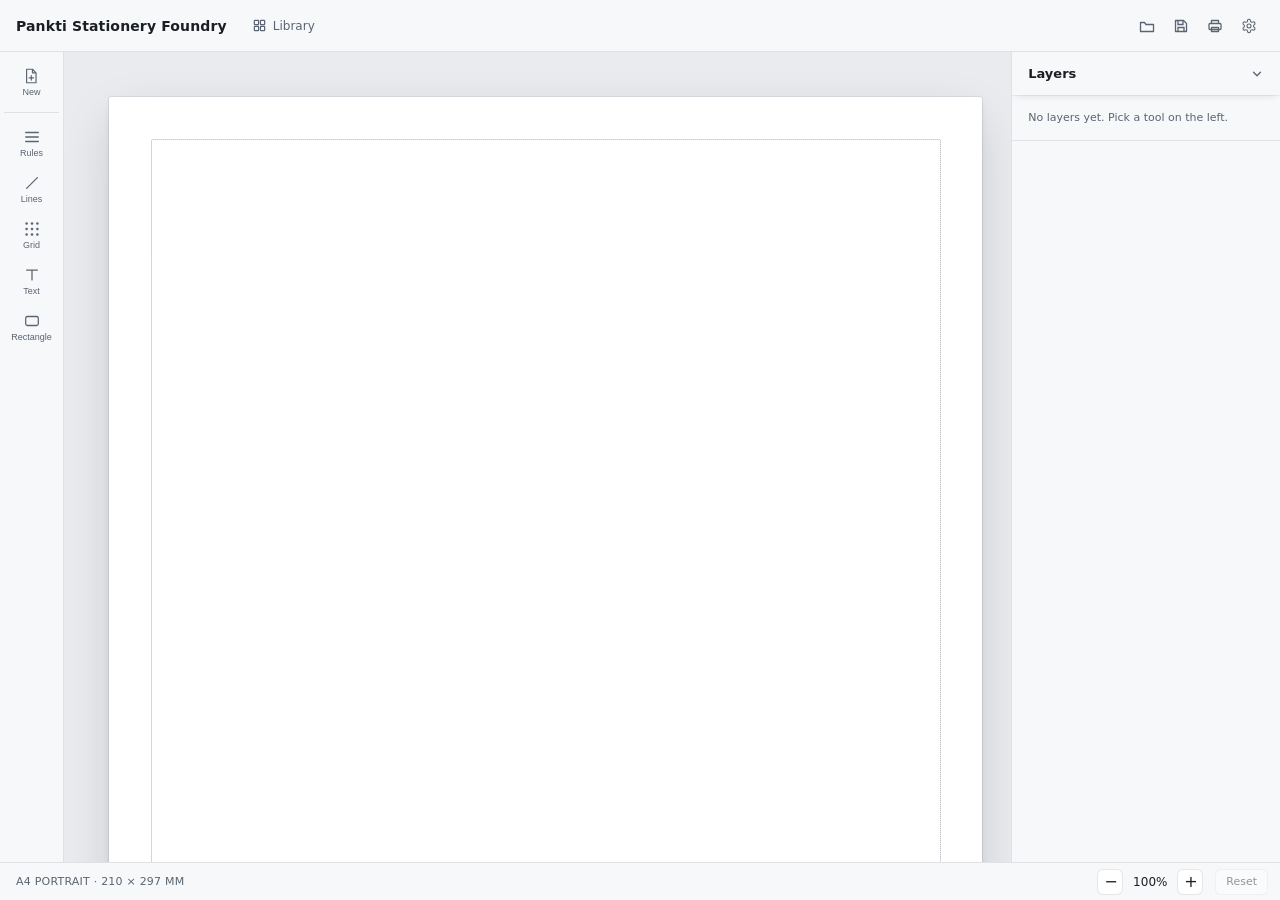
==== index.html @ 12e48bbd "Publish 2026-11-27T01:51:20Z" ====
<!doctype html>
<html lang="en" data-beasties-container>
  <head>
    <meta charset="utf-8">
    <title>Pankti Stationery Foundry</title>
    <base href="/">
    <meta name="viewport" content="width=device-width, initial-scale=1">
    <meta name="theme-color" content="#e9ebee">
    <link rel="icon" type="image/x-icon" href="favicon.ico">
  <style>:root{color-scheme:light;--a4-width:210mm;--a4-height:297mm;--workspace-gutter:12mm;--color-canvas:#e9ebee;--color-sheet:#ffffff;--color-sheet-edge:rgb(15 23 42 / 6%);--color-chrome:#f7f8fa;--color-guide:rgb(15 23 42 / 35%);--color-ink:#111318;--color-border:rgb(15 23 42 / 10%);--color-border-strong:rgb(15 23 42 / 20%);--color-control-hover:rgb(15 23 42 / 6%);--color-accent:#b45309;--color-accent-soft:rgb(180 83 9 / 12%);--color-accent-strong:rgb(180 83 9 / 16%);--color-accent-ring:rgb(180 83 9 / 15%);--color-focus:var(--color-accent);--color-text:#1b1f24;--color-text-muted:#5b6472;--font-sans:system-ui, -apple-system, "Segoe UI", roboto, "Helvetica Neue", arial, sans-serif}*,*:before,*:after{box-sizing:border-box}html,body{height:100%}body{margin:0;background:var(--color-canvas);color:var(--color-text);font-family:var(--font-sans);-webkit-font-smoothing:antialiased;text-rendering:optimizeLegibility}@media print{@page{size:A4 portrait;margin:0}body{background:none}}</style><link rel="stylesheet" href="styles-326DN6NY.css" media="print" data-beasties-media="all"><noscript><link rel="stylesheet" href="styles-326DN6NY.css"></noscript></head>
  <body>
    <app-root></app-root>
  <script src="main-2N6QYNOM.js" type="module"></script><script>document.querySelectorAll('link[data-beasties-media]').forEach(function(l){l.media=l.getAttribute('data-beasties-media');l.removeAttribute('data-beasties-media')})</script></body>
</html>
---- styles-326DN6NY.css ----
:root{color-scheme:light;--a4-width: 210mm;--a4-height: 297mm;--workspace-gutter: 12mm;--color-canvas: #e9ebee;--color-sheet: #ffffff;--color-sheet-edge: rgb(15 23 42 / 6%);--color-chrome: #f7f8fa;--color-guide: rgb(15 23 42 / 35%);--color-ink: #111318;--color-border: rgb(15 23 42 / 10%);--color-border-strong: rgb(15 23 42 / 20%);--color-control-hover: rgb(15 23 42 / 6%);--color-accent: #b45309;--color-accent-soft: rgb(180 83 9 / 12%);--color-accent-strong: rgb(180 83 9 / 16%);--color-accent-ring: rgb(180 83 9 / 15%);--color-focus: var(--color-accent);--color-text: #1b1f24;--color-text-muted: #5b6472;--font-sans: system-ui, -apple-system, "Segoe UI", roboto, "Helvetica Neue", arial, sans-serif}*,*:before,*:after{box-sizing:border-box}html,body{height:100%}body{margin:0;background:var(--color-canvas);color:var(--color-text);font-family:var(--font-sans);-webkit-font-smoothing:antialiased;text-rendering:optimizeLegibility}.field__control.field__control:has(.number-stepper__button){padding:0 6px}.number-stepper__button{display:grid;flex:0 0 auto;place-items:center;width:18px;height:18px;padding:0;border:0;border-radius:4px;background:none;color:var(--color-text-muted);cursor:pointer;touch-action:manipulation}.number-stepper__button--decrease{order:-1}.number-stepper__button svg{width:12px;height:12px}.number-stepper__button:hover:not(:disabled){background:var(--color-control-hover);color:var(--color-text)}.number-stepper__button:active:not(:disabled){background:var(--color-accent-soft);color:var(--color-accent)}.number-stepper__button:focus-visible{outline:2px solid var(--color-focus);outline-offset:-2px}.number-stepper__button:disabled{opacity:.35;cursor:default}@media print{@page{size:A4 portrait;margin:0}body{background:none}}
---- styles-326DN6NY.css ----
:root{color-scheme:light;--a4-width: 210mm;--a4-height: 297mm;--workspace-gutter: 12mm;--color-canvas: #e9ebee;--color-sheet: #ffffff;--color-sheet-edge: rgb(15 23 42 / 6%);--color-chrome: #f7f8fa;--color-guide: rgb(15 23 42 / 35%);--color-ink: #111318;--color-border: rgb(15 23 42 / 10%);--color-border-strong: rgb(15 23 42 / 20%);--color-control-hover: rgb(15 23 42 / 6%);--color-accent: #b45309;--color-accent-soft: rgb(180 83 9 / 12%);--color-accent-strong: rgb(180 83 9 / 16%);--color-accent-ring: rgb(180 83 9 / 15%);--color-focus: var(--color-accent);--color-text: #1b1f24;--color-text-muted: #5b6472;--font-sans: system-ui, -apple-system, "Segoe UI", roboto, "Helvetica Neue", arial, sans-serif}*,*:before,*:after{box-sizing:border-box}html,body{height:100%}body{margin:0;background:var(--color-canvas);color:var(--color-text);font-family:var(--font-sans);-webkit-font-smoothing:antialiased;text-rendering:optimizeLegibility}.field__control.field__control:has(.number-stepper__button){padding:0 6px}.number-stepper__button{display:grid;flex:0 0 auto;place-items:center;width:18px;height:18px;padding:0;border:0;border-radius:4px;background:none;color:var(--color-text-muted);cursor:pointer;touch-action:manipulation}.number-stepper__button--decrease{order:-1}.number-stepper__button svg{width:12px;height:12px}.number-stepper__button:hover:not(:disabled){background:var(--color-control-hover);color:var(--color-text)}.number-stepper__button:active:not(:disabled){background:var(--color-accent-soft);color:var(--color-accent)}.number-stepper__button:focus-visible{outline:2px solid var(--color-focus);outline-offset:-2px}.number-stepper__button:disabled{opacity:.35;cursor:default}@media print{@page{size:A4 portrait;margin:0}body{background:none}}
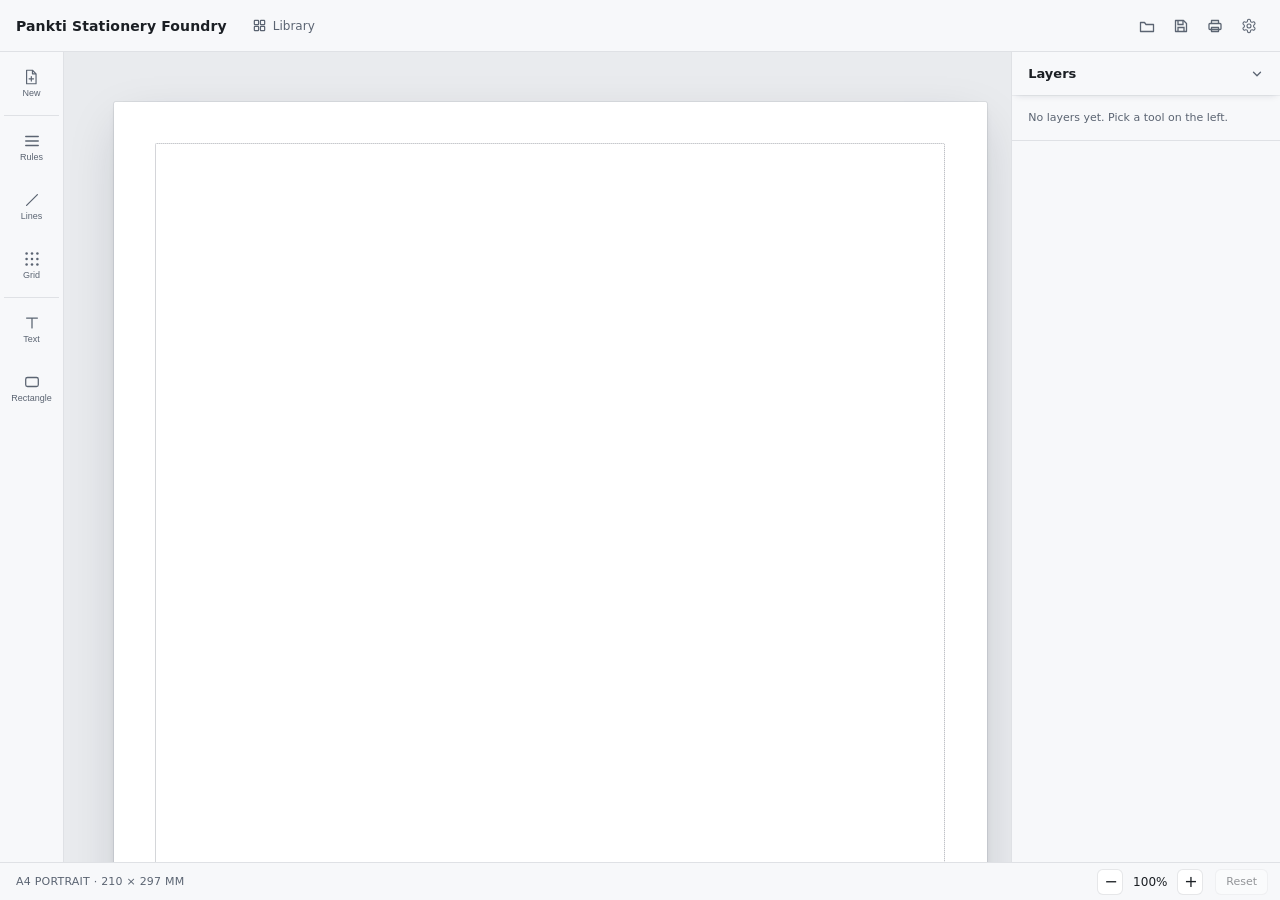
==== commit a4db4986: "Publish 2026-11-27T04:01:27Z" ====
--- a/index.html
+++ b/index.html
@@ -7,8 +7,8 @@
     <meta name="viewport" content="width=device-width, initial-scale=1">
     <meta name="theme-color" content="#e9ebee">
     <link rel="icon" type="image/x-icon" href="favicon.ico">
-  <style>:root{color-scheme:light;--a4-width:210mm;--a4-height:297mm;--workspace-gutter:12mm;--color-canvas:#e9ebee;--color-sheet:#ffffff;--color-sheet-edge:rgb(15 23 42 / 6%);--color-chrome:#f7f8fa;--color-guide:rgb(15 23 42 / 35%);--color-ink:#111318;--color-border:rgb(15 23 42 / 10%);--color-border-strong:rgb(15 23 42 / 20%);--color-control-hover:rgb(15 23 42 / 6%);--color-accent:#b45309;--color-accent-soft:rgb(180 83 9 / 12%);--color-accent-strong:rgb(180 83 9 / 16%);--color-accent-ring:rgb(180 83 9 / 15%);--color-focus:var(--color-accent);--color-text:#1b1f24;--color-text-muted:#5b6472;--font-sans:system-ui, -apple-system, "Segoe UI", roboto, "Helvetica Neue", arial, sans-serif}*,*:before,*:after{box-sizing:border-box}html,body{height:100%}body{margin:0;background:var(--color-canvas);color:var(--color-text);font-family:var(--font-sans);-webkit-font-smoothing:antialiased;text-rendering:optimizeLegibility}@media print{@page{size:A4 portrait;margin:0}body{background:none}}</style><link rel="stylesheet" href="styles-326DN6NY.css" media="print" data-beasties-media="all"><noscript><link rel="stylesheet" href="styles-326DN6NY.css"></noscript></head>
+  <style>:root{color-scheme:light;--a4-width:210mm;--a4-height:297mm;--workspace-gutter:12mm;--color-canvas:#e9ebee;--color-sheet:#ffffff;--color-sheet-edge:rgb(15 23 42 / 6%);--color-chrome:#f7f8fa;--color-guide:rgb(15 23 42 / 35%);--color-ink:#111318;--color-border:rgb(15 23 42 / 10%);--color-border-strong:rgb(15 23 42 / 20%);--color-control-hover:rgb(15 23 42 / 6%);--color-accent:#b45309;--color-accent-soft:rgb(180 83 9 / 12%);--color-accent-strong:rgb(180 83 9 / 16%);--color-accent-ring:rgb(180 83 9 / 15%);--color-focus:var(--color-accent);--color-text:#1b1f24;--color-text-muted:#5b6472;--font-sans:system-ui, -apple-system, "Segoe UI", roboto, "Helvetica Neue", arial, sans-serif}*,*:before,*:after{box-sizing:border-box}html,body{height:100%}body{margin:0;background:var(--color-canvas);color:var(--color-text);font-family:var(--font-sans);-webkit-font-smoothing:antialiased;text-rendering:optimizeLegibility}@page portrait-page{size:A4 portrait;margin:0}@page landscape-page{size:A4 landscape;margin:0}@media print{body{background:none}}</style><link rel="stylesheet" href="styles-MQJZVYQQ.css" media="print" data-beasties-media="all"><noscript><link rel="stylesheet" href="styles-MQJZVYQQ.css"></noscript></head>
   <body>
     <app-root></app-root>
-  <script src="main-2N6QYNOM.js" type="module"></script><script>document.querySelectorAll('link[data-beasties-media]').forEach(function(l){l.media=l.getAttribute('data-beasties-media');l.removeAttribute('data-beasties-media')})</script></body>
+  <script src="main-BJH4X22C.js" type="module"></script><script>document.querySelectorAll('link[data-beasties-media]').forEach(function(l){l.media=l.getAttribute('data-beasties-media');l.removeAttribute('data-beasties-media')})</script></body>
 </html>
--- a/styles-MQJZVYQQ.css
+++ b/styles-MQJZVYQQ.css
@@ -0,0 +1 @@
+:root{color-scheme:light;--a4-width: 210mm;--a4-height: 297mm;--workspace-gutter: 12mm;--color-canvas: #e9ebee;--color-sheet: #ffffff;--color-sheet-edge: rgb(15 23 42 / 6%);--color-chrome: #f7f8fa;--color-guide: rgb(15 23 42 / 35%);--color-ink: #111318;--color-border: rgb(15 23 42 / 10%);--color-border-strong: rgb(15 23 42 / 20%);--color-control-hover: rgb(15 23 42 / 6%);--color-accent: #b45309;--color-accent-soft: rgb(180 83 9 / 12%);--color-accent-strong: rgb(180 83 9 / 16%);--color-accent-ring: rgb(180 83 9 / 15%);--color-focus: var(--color-accent);--color-text: #1b1f24;--color-text-muted: #5b6472;--font-sans: system-ui, -apple-system, "Segoe UI", roboto, "Helvetica Neue", arial, sans-serif}*,*:before,*:after{box-sizing:border-box}html,body{height:100%}body{margin:0;background:var(--color-canvas);color:var(--color-text);font-family:var(--font-sans);-webkit-font-smoothing:antialiased;text-rendering:optimizeLegibility}.field__control.field__control:has(.number-stepper__button){padding:0 6px}.number-stepper__button{display:grid;flex:0 0 auto;place-items:center;width:18px;height:18px;padding:0;border:0;border-radius:4px;background:none;color:var(--color-text-muted);cursor:pointer;touch-action:manipulation}.number-stepper__button--decrease{order:-1}.number-stepper__button svg{width:12px;height:12px}.number-stepper__button:hover:not(:disabled){background:var(--color-control-hover);color:var(--color-text)}.number-stepper__button:active:not(:disabled){background:var(--color-accent-soft);color:var(--color-accent)}.number-stepper__button:focus-visible{outline:2px solid var(--color-focus);outline-offset:-2px}.number-stepper__button:disabled{opacity:.35;cursor:default}@page portrait-page{size:A4 portrait;margin:0}@page landscape-page{size:A4 landscape;margin:0}@media print{body{background:none}}
--- a/styles-MQJZVYQQ.css
+++ b/styles-MQJZVYQQ.css
@@ -0,0 +1 @@
+:root{color-scheme:light;--a4-width: 210mm;--a4-height: 297mm;--workspace-gutter: 12mm;--color-canvas: #e9ebee;--color-sheet: #ffffff;--color-sheet-edge: rgb(15 23 42 / 6%);--color-chrome: #f7f8fa;--color-guide: rgb(15 23 42 / 35%);--color-ink: #111318;--color-border: rgb(15 23 42 / 10%);--color-border-strong: rgb(15 23 42 / 20%);--color-control-hover: rgb(15 23 42 / 6%);--color-accent: #b45309;--color-accent-soft: rgb(180 83 9 / 12%);--color-accent-strong: rgb(180 83 9 / 16%);--color-accent-ring: rgb(180 83 9 / 15%);--color-focus: var(--color-accent);--color-text: #1b1f24;--color-text-muted: #5b6472;--font-sans: system-ui, -apple-system, "Segoe UI", roboto, "Helvetica Neue", arial, sans-serif}*,*:before,*:after{box-sizing:border-box}html,body{height:100%}body{margin:0;background:var(--color-canvas);color:var(--color-text);font-family:var(--font-sans);-webkit-font-smoothing:antialiased;text-rendering:optimizeLegibility}.field__control.field__control:has(.number-stepper__button){padding:0 6px}.number-stepper__button{display:grid;flex:0 0 auto;place-items:center;width:18px;height:18px;padding:0;border:0;border-radius:4px;background:none;color:var(--color-text-muted);cursor:pointer;touch-action:manipulation}.number-stepper__button--decrease{order:-1}.number-stepper__button svg{width:12px;height:12px}.number-stepper__button:hover:not(:disabled){background:var(--color-control-hover);color:var(--color-text)}.number-stepper__button:active:not(:disabled){background:var(--color-accent-soft);color:var(--color-accent)}.number-stepper__button:focus-visible{outline:2px solid var(--color-focus);outline-offset:-2px}.number-stepper__button:disabled{opacity:.35;cursor:default}@page portrait-page{size:A4 portrait;margin:0}@page landscape-page{size:A4 landscape;margin:0}@media print{body{background:none}}
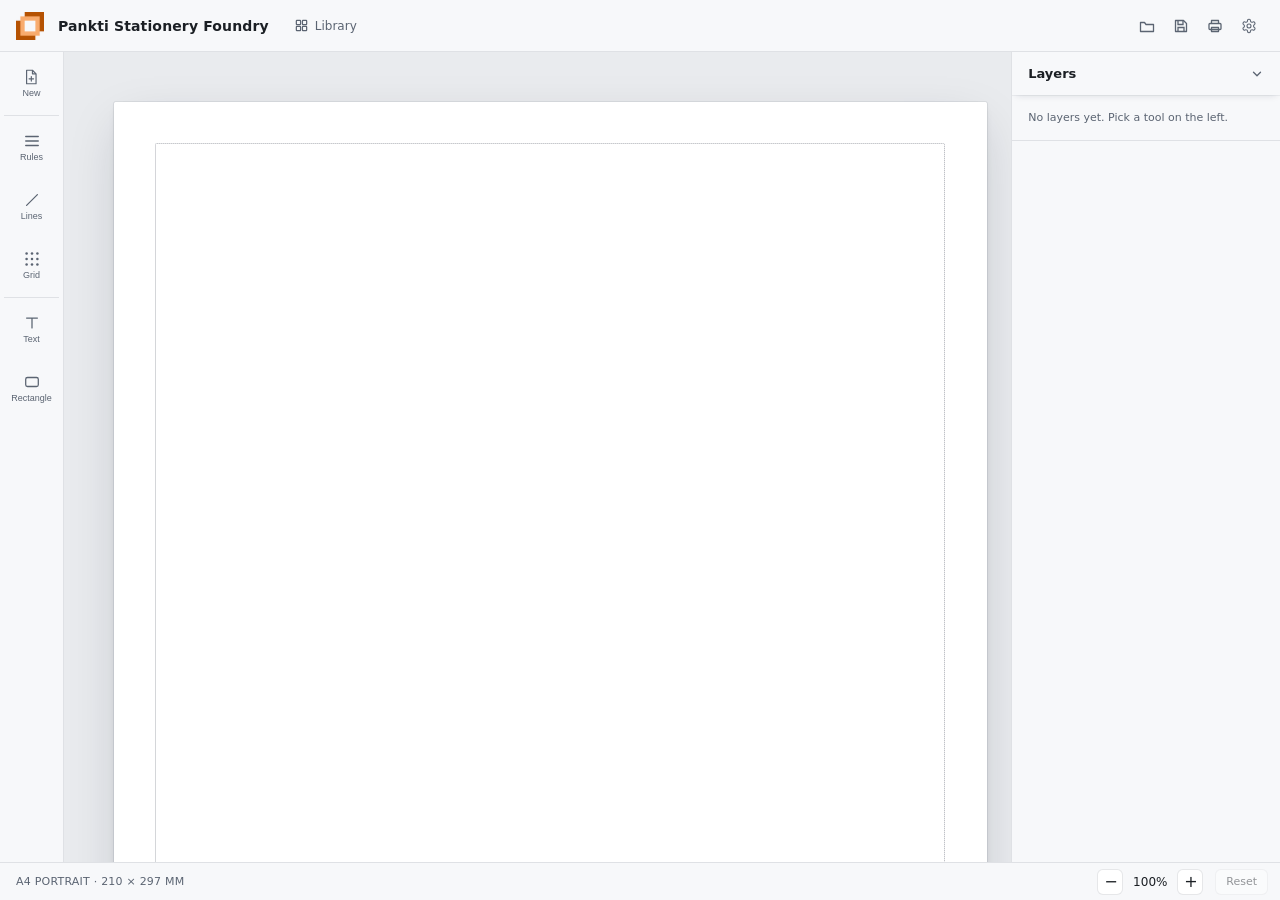
==== commit 0256d508: "Publish 2026-11-27T09:48:22Z" ====
--- a/index.html
+++ b/index.html
@@ -6,9 +6,72 @@
     <base href="/">
     <meta name="viewport" content="width=device-width, initial-scale=1">
     <meta name="theme-color" content="#e9ebee">
-    <link rel="icon" type="image/x-icon" href="favicon.ico">
+    <meta name="description" content="Design and Print Custom Stationery - ruled pages, checklists, planners and grids, with precise layout control in your browser.">
+    <link rel="canonical" href="https://www.pankti.site/">
+
+    <meta property="og:type" content="website">
+    <meta property="og:site_name" content="Pankti Stationery Foundry">
+    <meta property="og:title" content="Pankti Stationery Foundry">
+    <meta property="og:description" content="Design and Print Custom Stationery - ruled pages, checklists, planners and grids, with precise layout control in your browser.">
+    <meta property="og:url" content="https://www.pankti.site/">
+    <meta property="og:image" content="https://www.pankti.site/social-card.jpg">
+    <meta property="og:image:type" content="image/jpeg">
+    <meta property="og:image:width" content="1200">
+    <meta property="og:image:height" content="630">
+    <meta property="og:image:alt" content="Pankti Stationery Foundry - custom stationery design and printing">
+
+    <meta name="twitter:card" content="summary_large_image">
+    <meta name="twitter:title" content="Pankti Stationery Foundry">
+    <meta name="twitter:description" content="Design and Print Custom Stationery - ruled pages, checklists, planners and grids, with precise layout control in your browser.">
+    <meta name="twitter:image" content="https://www.pankti.site/social-card.jpg">
+    <meta name="twitter:image:alt" content="Pankti Stationery Foundry - custom stationery design and printing">
+    <link rel="icon" href="favicon.ico" sizes="16x16 32x32 48x48">
+    <link rel="icon" type="image/png" sizes="32x32" href="favicon-32.png">
+    <link rel="apple-touch-icon" sizes="180x180" href="apple-touch-icon.png">
+    <script>
+      (function () {
+        var measurementId = 'G-LERFL72LR9';
+        var host = window.location.hostname;
+        var debug = new URLSearchParams(window.location.search).has('ga_debug');
+        var isProduction = host === 'www.pankti.site' || host === 'pankti.site';
+
+        if (!isProduction && !debug) {
+          return;
+        }
+
+        window.dataLayer = window.dataLayer || [];
+        window.gtag = function () {
+          window.dataLayer.push(arguments);
+        };
+        window.gtag('js', new Date());
+        window.gtag(
+          'config',
+          measurementId,
+          debug ? { send_page_view: true, debug_mode: true } : { send_page_view: true },
+        );
+
+        var script = document.createElement('script');
+        script.async = true;
+        script.src = 'https://www.googletagmanager.com/gtag/js?id=' + measurementId;
+        script.onload = function () {
+          window.__gaLoaded = true;
+        };
+        script.onerror = function () {
+          window.__gaFailed = true;
+          console.warn('Google Analytics could not be loaded.');
+        };
+        document.head.appendChild(script);
+
+        window.setTimeout(function () {
+          if (!window.__gaLoaded) {
+            window.__gaTimedOut = true;
+            console.warn('Google Analytics did not load in time; continuing without analytics.');
+          }
+        }, 8000);
+      })();
+    </script>
   <style>:root{color-scheme:light;--a4-width:210mm;--a4-height:297mm;--workspace-gutter:12mm;--color-canvas:#e9ebee;--color-sheet:#ffffff;--color-sheet-edge:rgb(15 23 42 / 6%);--color-chrome:#f7f8fa;--color-guide:rgb(15 23 42 / 35%);--color-ink:#111318;--color-border:rgb(15 23 42 / 10%);--color-border-strong:rgb(15 23 42 / 20%);--color-control-hover:rgb(15 23 42 / 6%);--color-accent:#b45309;--color-accent-soft:rgb(180 83 9 / 12%);--color-accent-strong:rgb(180 83 9 / 16%);--color-accent-ring:rgb(180 83 9 / 15%);--color-focus:var(--color-accent);--color-text:#1b1f24;--color-text-muted:#5b6472;--font-sans:system-ui, -apple-system, "Segoe UI", roboto, "Helvetica Neue", arial, sans-serif}*,*:before,*:after{box-sizing:border-box}html,body{height:100%}body{margin:0;background:var(--color-canvas);color:var(--color-text);font-family:var(--font-sans);-webkit-font-smoothing:antialiased;text-rendering:optimizeLegibility}@page portrait-page{size:A4 portrait;margin:0}@page landscape-page{size:A4 landscape;margin:0}@media print{body{background:none}}</style><link rel="stylesheet" href="styles-MQJZVYQQ.css" media="print" data-beasties-media="all"><noscript><link rel="stylesheet" href="styles-MQJZVYQQ.css"></noscript></head>
   <body>
     <app-root></app-root>
-  <script src="main-BJH4X22C.js" type="module"></script><script>document.querySelectorAll('link[data-beasties-media]').forEach(function(l){l.media=l.getAttribute('data-beasties-media');l.removeAttribute('data-beasties-media')})</script></body>
+  <script src="main-EVFD7CJE.js" type="module"></script><script>document.querySelectorAll('link[data-beasties-media]').forEach(function(l){l.media=l.getAttribute('data-beasties-media');l.removeAttribute('data-beasties-media')})</script></body>
 </html>
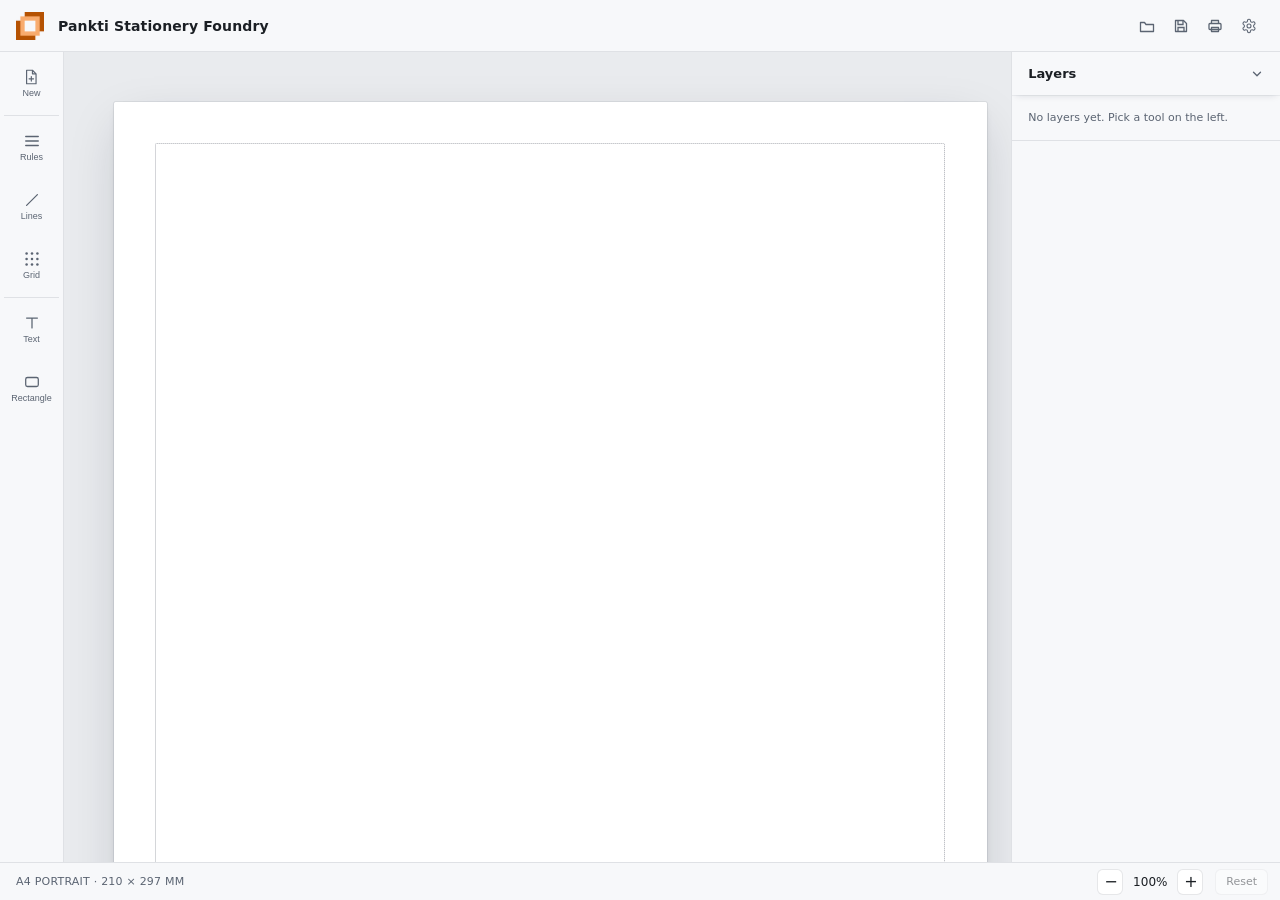
==== commit 202781b6: "Publish 2026-11-28T03:42:35Z" ====
--- a/index.html
+++ b/index.html
@@ -73,5 +73,5 @@
   <style>:root{color-scheme:light;--a4-width:210mm;--a4-height:297mm;--workspace-gutter:12mm;--color-canvas:#e9ebee;--color-sheet:#ffffff;--color-sheet-edge:rgb(15 23 42 / 6%);--color-chrome:#f7f8fa;--color-guide:rgb(15 23 42 / 35%);--color-ink:#111318;--color-border:rgb(15 23 42 / 10%);--color-border-strong:rgb(15 23 42 / 20%);--color-control-hover:rgb(15 23 42 / 6%);--color-accent:#b45309;--color-accent-soft:rgb(180 83 9 / 12%);--color-accent-strong:rgb(180 83 9 / 16%);--color-accent-ring:rgb(180 83 9 / 15%);--color-focus:var(--color-accent);--color-text:#1b1f24;--color-text-muted:#5b6472;--font-sans:system-ui, -apple-system, "Segoe UI", roboto, "Helvetica Neue", arial, sans-serif}*,*:before,*:after{box-sizing:border-box}html,body{height:100%}body{margin:0;background:var(--color-canvas);color:var(--color-text);font-family:var(--font-sans);-webkit-font-smoothing:antialiased;text-rendering:optimizeLegibility}@page portrait-page{size:A4 portrait;margin:0}@page landscape-page{size:A4 landscape;margin:0}@media print{body{background:none}}</style><link rel="stylesheet" href="styles-MQJZVYQQ.css" media="print" data-beasties-media="all"><noscript><link rel="stylesheet" href="styles-MQJZVYQQ.css"></noscript></head>
   <body>
     <app-root></app-root>
-  <script src="main-EVFD7CJE.js" type="module"></script><script>document.querySelectorAll('link[data-beasties-media]').forEach(function(l){l.media=l.getAttribute('data-beasties-media');l.removeAttribute('data-beasties-media')})</script></body>
+  <script src="main-B6VPNBMY.js" type="module"></script><script>document.querySelectorAll('link[data-beasties-media]').forEach(function(l){l.media=l.getAttribute('data-beasties-media');l.removeAttribute('data-beasties-media')})</script></body>
 </html>
